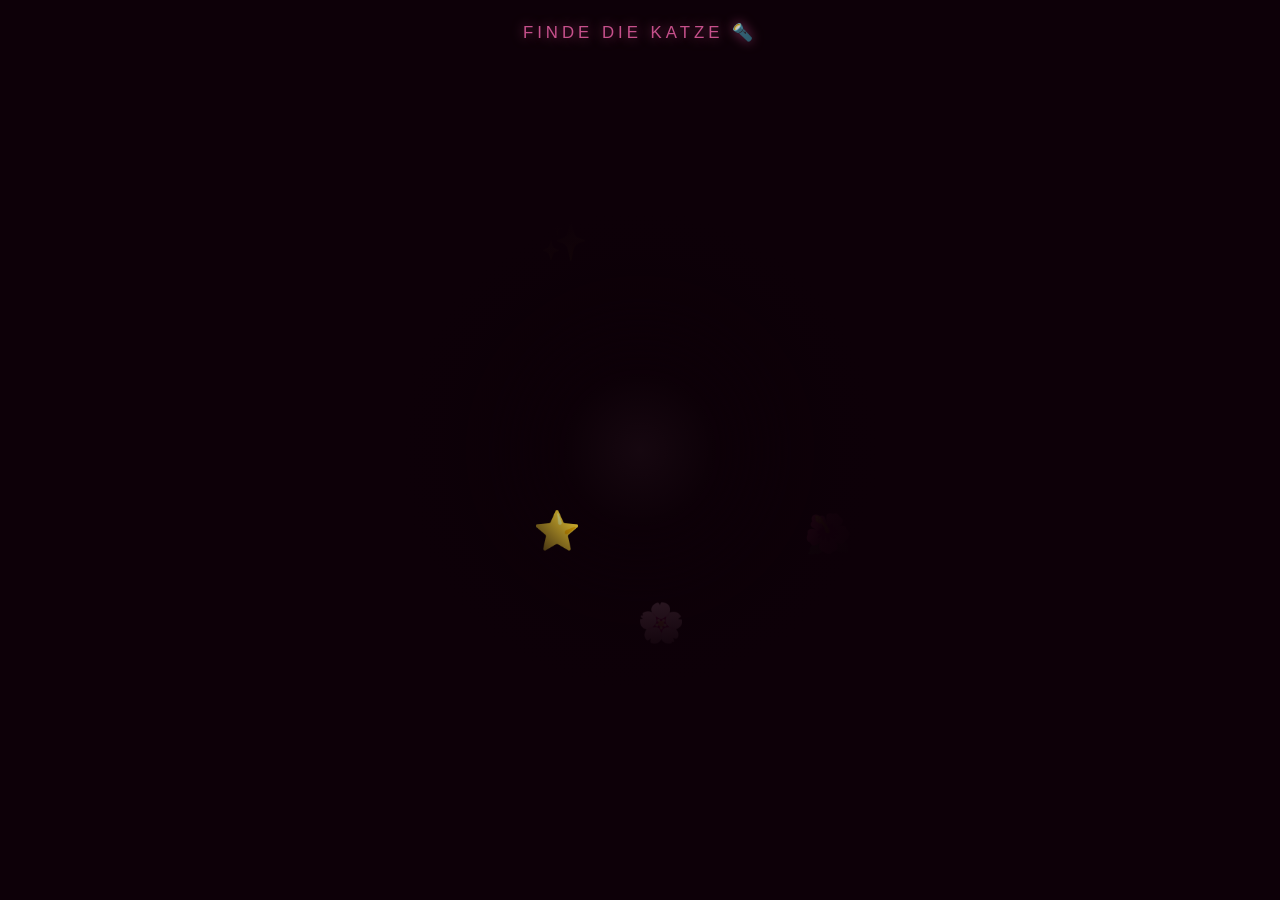
==== index.html @ fe1dd9a2 "Implemented the first minegame" ====
<!DOCTYPE html>
<html lang="de">
<head>
  <meta charset="UTF-8">
  <meta name="viewport" content="width=device-width, initial-scale=1.0">
  <title>Alles Gute, Jessi! 🎉</title>
  <link rel="stylesheet" href="style.css">
</head>
<body>

  <div id="overlay"></div>
  <div id="cursor-ring"></div>
  <div id="cursor-dot"></div>

  <div id="icons-container"></div>

  <div id="toast" class="toast hidden">
    <span id="toast-text"></span>
  </div>

  <p id="hint">Finde die Katze&nbsp;🔦</p>

  <script src="script.js"></script>
</body>
</html>
---- style.css ----
*, *::before, *::after {
  margin: 0;
  padding: 0;
  box-sizing: border-box;
}

html, body {
  width: 100%;
  height: 100%;
  overflow: hidden;
  background: #0d0008;   /* very dark deep rose */
  cursor: none;
  font-family: 'Segoe UI', sans-serif;
}

/* ── Dark overlay with the flashlight hole ── */
#overlay {
  position: fixed;
  inset: 0;
  pointer-events: none;
  z-index: 50;
  background: radial-gradient(
    circle at 50% 50%,
    rgba(255,182,220,.04)  0px,
    transparent           80px,
    rgba(13,0,8,.88)     150px,
    rgba(13,0,8,.98)     200px,
    #0d0008              240px
  );
}

/* ── Custom cursor — ring ── */
#cursor-ring {
  position: fixed;
  width: 38px;
  height: 38px;
  border: 2.5px solid rgba(255, 105, 180, 0.9);
  border-radius: 50%;
  pointer-events: none;
  z-index: 200;
  transform: translate(-50%, -50%);
  box-shadow:
    0 0 10px 3px  rgba(255, 105, 180, 0.45),
    0 0 22px 6px  rgba(255, 105, 180, 0.18),
    inset 0 0 6px rgba(255, 105, 180, 0.1);
  left: -100px;   /* hidden before first mouse move */
  top:  -100px;
}

/* ── Custom cursor — center dot ── */
#cursor-dot {
  position: fixed;
  width: 7px;
  height: 7px;
  background: #ff69b4;
  border-radius: 50%;
  pointer-events: none;
  z-index: 201;
  transform: translate(-50%, -50%);
  box-shadow: 0 0 8px 3px rgba(255, 105, 180, 0.7);
  left: -100px;
  top:  -100px;
}

/* ── Icons ── */
#icons-container {
  position: fixed;
  inset: 0;
  z-index: 10;
}

.icon {
  position: absolute;
  font-size: 2.4rem;
  cursor: none;
  user-select: none;
  transition: transform .15s ease, filter .15s ease;
  line-height: 1;
}

.icon:hover {
  transform: scale(1.3) rotate(-6deg);
  filter: drop-shadow(0 0 8px rgba(255, 105, 180, 0.7));
}

/* ── Toast message ── */
.toast {
  position: fixed;
  bottom: 60px;
  left: 50%;
  transform: translateX(-50%);
  background: linear-gradient(135deg, #e91e8c, #ff6fa8);
  color: #fff;
  padding: 14px 32px;
  border-radius: 50px;
  font-size: 1.1rem;
  font-weight: 700;
  letter-spacing: .4px;
  z-index: 300;
  box-shadow:
    0 4px 20px rgba(233, 30, 140, 0.55),
    0 0   40px rgba(255, 105, 180, 0.25);
  white-space: nowrap;
  opacity: 1;
  transition: opacity .5s ease;
}

.toast.hidden {
  opacity: 0;
  pointer-events: none;
}

/* ── Hint text ── */
#hint {
  position: fixed;
  top: 22px;
  left: 50%;
  transform: translateX(-50%);
  color: rgba(255, 105, 180, 0.75);
  font-size: 1.05rem;
  letter-spacing: 4px;
  text-transform: uppercase;
  pointer-events: none;
  z-index: 300;
  text-shadow: 0 0 12px rgba(255, 105, 180, 0.5);
}
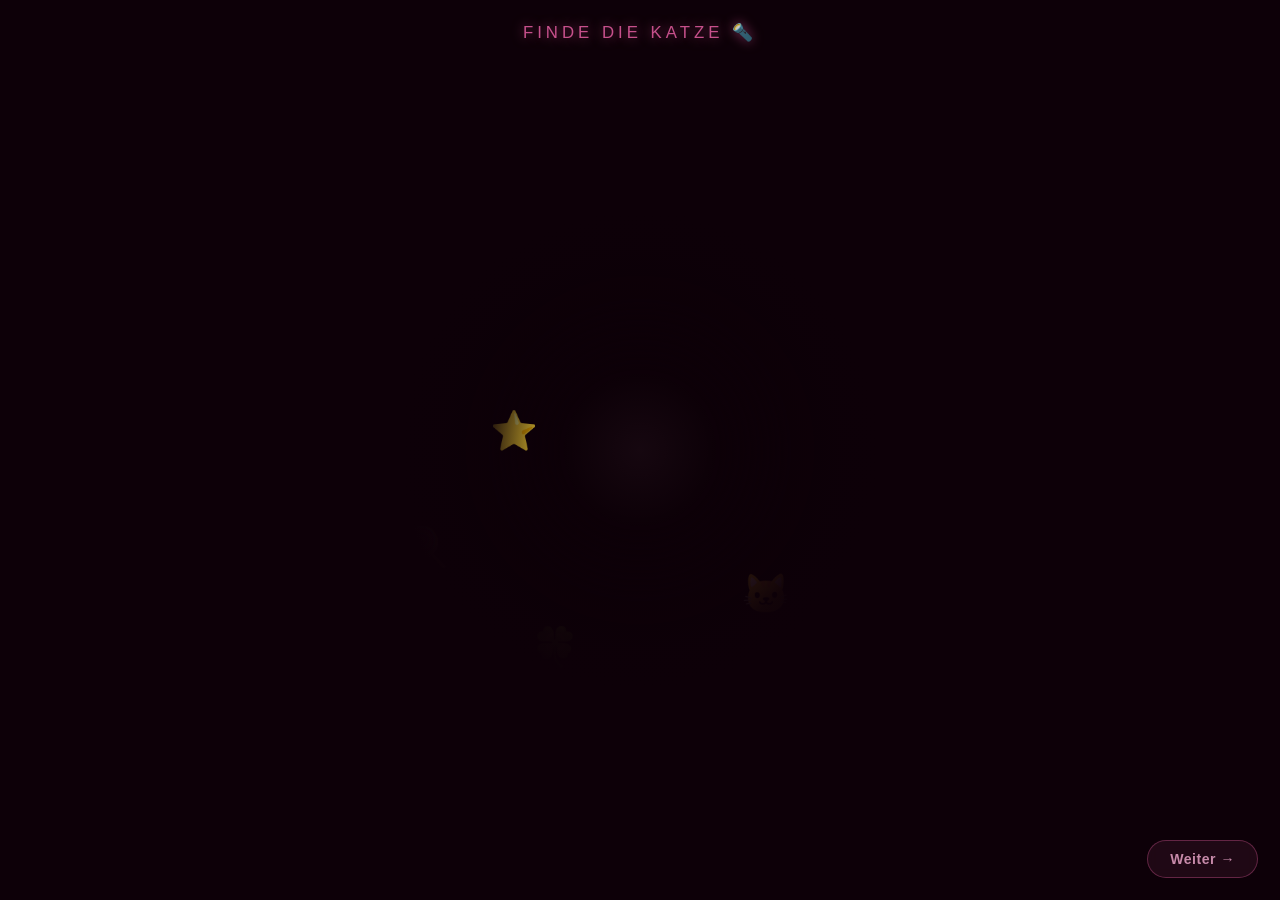
==== commit a151579c: "Implemented 2 more games.Everything needs some fixing like all the text that claude generated etc." ====
--- a/index.html
+++ b/index.html
@@ -20,6 +20,17 @@
 
   <p id="hint">Finde die Katze&nbsp;🔦</p>
 
+  <!-- Win overlay (same design as all other games) -->
+  <div id="win-screen">
+    <div class="ws-emoji">🐱</div>
+    <div class="ws-title">Du hast sie gefunden!</div>
+    <p class="ws-sub">Bereit fürs Memory?</p>
+    <button class="ws-btn" onclick="navigate('game.html')">Zum Memory&nbsp;→</button>
+  </div>
+
+  <!-- Navigation -->
+  <button class="nav-btn nav-fwd" onclick="navigate('game.html')">Weiter&nbsp;→</button>
+
   <script src="script.js"></script>
 </body>
 </html>
--- a/style.css
+++ b/style.css
@@ -110,6 +110,100 @@
   pointer-events: none;
 }
 
+/* ── Nav buttons (back / forward) ── */
+.nav-btn {
+  position: fixed;
+  bottom: 22px;
+  z-index: 500;
+  background: rgba(255, 105, 180, 0.08);
+  border: 1.5px solid rgba(255, 105, 180, 0.3);
+  color: rgba(255, 182, 220, 0.75);
+  padding: 10px 22px;
+  border-radius: 50px;
+  font-size: 0.88rem;
+  font-weight: 600;
+  cursor: pointer !important;
+  letter-spacing: 0.5px;
+  transition: background 0.2s, border-color 0.2s, transform 0.15s;
+  backdrop-filter: blur(6px);
+}
+
+.nav-btn:hover {
+  background: rgba(255, 105, 180, 0.2);
+  border-color: rgba(255, 105, 180, 0.65);
+  transform: translateY(-2px);
+}
+
+.nav-back { left: 22px; }
+.nav-fwd  { right: 22px; }
+
+/* ── Win / transition overlay (shared design) ── */
+#win-screen {
+  display: none;
+  position: fixed;
+  inset: 0;
+  background: rgba(13, 0, 8, 0.95);
+  z-index: 400;
+  flex-direction: column;
+  align-items: center;
+  justify-content: center;
+  gap: 16px;
+  text-align: center;
+  padding: 40px;
+}
+
+#win-screen.visible {
+  display: flex;
+  animation: ws-appear 0.45s ease forwards;
+}
+
+.ws-emoji {
+  font-size: 5rem;
+  animation: ws-bounce 1.2s ease-in-out infinite;
+  filter: drop-shadow(0 0 22px rgba(255, 105, 180, 0.6));
+}
+
+.ws-title {
+  font-size: 2.4rem;
+  font-weight: 800;
+  background: linear-gradient(135deg, #e91e8c, #ff9de2);
+  -webkit-background-clip: text;
+  background-clip: text;
+  -webkit-text-fill-color: transparent;
+}
+
+.ws-sub {
+  color: rgba(255, 182, 220, 0.6);
+  font-size: 1rem;
+  letter-spacing: 1px;
+}
+
+.ws-btn {
+  margin-top: 8px;
+  background: linear-gradient(135deg, #e91e8c, #ff6fa8);
+  color: #fff;
+  border: none;
+  padding: 14px 40px;
+  border-radius: 50px;
+  font-size: 1.1rem;
+  font-weight: 700;
+  cursor: pointer !important;
+  box-shadow: 0 4px 20px rgba(233, 30, 140, 0.5);
+  transition: transform 0.15s;
+}
+
+.ws-btn:hover { transform: translateY(-2px); }
+
+@keyframes ws-appear {
+  from { opacity: 0; transform: scale(0.96); }
+  to   { opacity: 1; transform: scale(1); }
+}
+
+@keyframes ws-bounce {
+  0%, 100% { transform: translateY(0); }
+  50%       { transform: translateY(-18px); }
+}
+
 /* ── Hint text ── */
 #hint {
   position: fixed;
